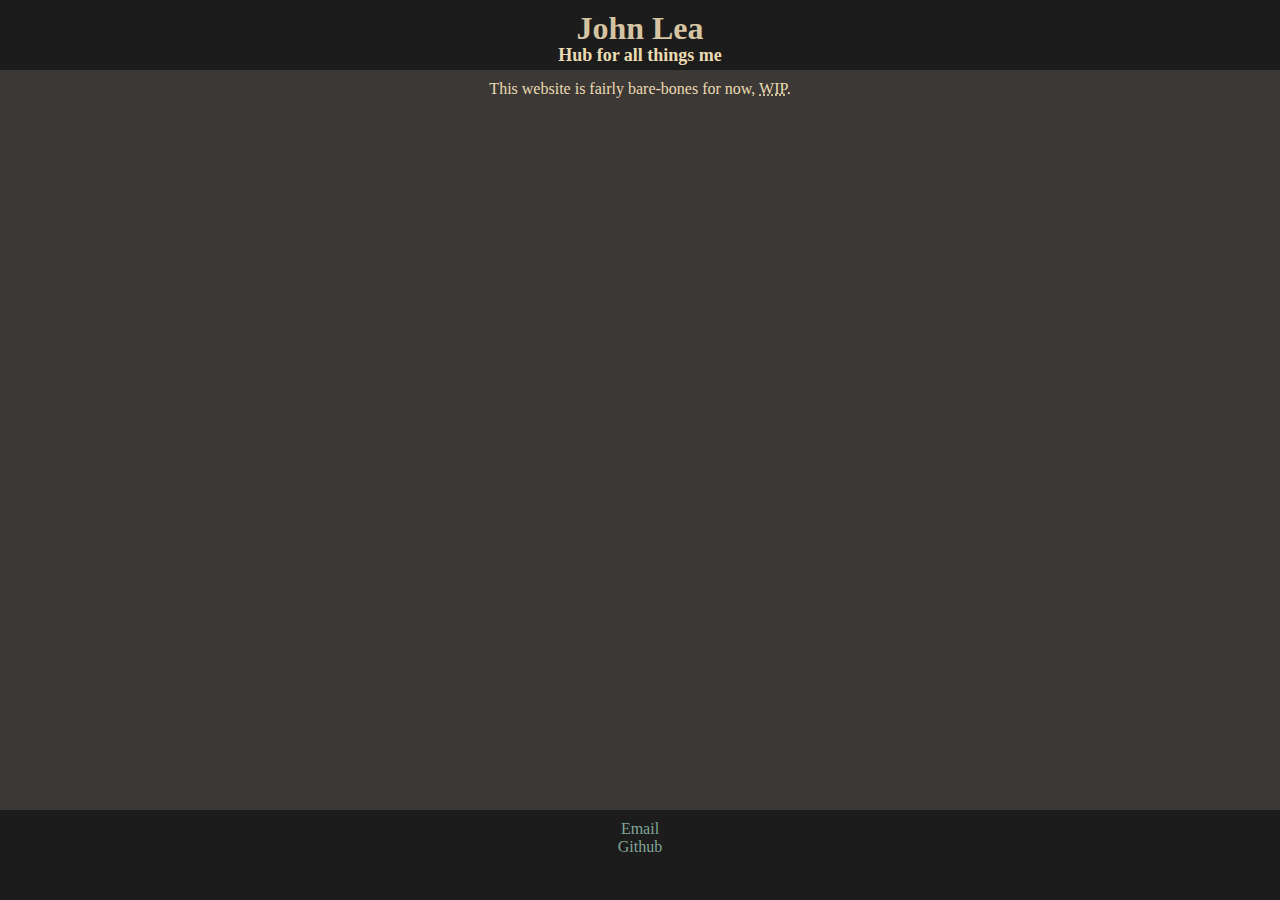
==== index.html @ 7f2fa4e1 "Added index html and css files" ====
<!DOCTYPE html>
<html lang="en-US">
  <head>
	<link rel='icon' href='favicon.ico' type='image/x-icon'/ >
	<link rel="stylesheet" href="style.css"/ >
  </head>
  <body>
	<!--<img class="banner" src="img/index/website-banner.jpg" alt="banner">-->
	<h1>
		<div class="title">
			John Lea
		</div>
		<br>
		<div class="title2">
			Hub for all things me
		</div>
	</h1>
	<!--<h2>Hub for all things me</h2> -->
		<p>
		This website is fairly bare-bones for now, <abbr title="Work In Progress">WIP</abbr>.
		</p>
		<footer>
			<a href="mailto:johnlea10197@gmail.com">Email</a> <br>
			<a href="https://www.github.com/JohnLea10197/" target="_blank">Github</a> 
		</footer>
  </body>
</html>
---- style.css ----
.title {
  padding-top: 10px;
  color: #d5c4a1;
  font-size: xx-large;
  position: absolute;
  left: 0;
  top: 0;
  width: 100%;
  text-align: center;
  background-color: #1c1c1c;
}

.title2 {
  color: #ebdbb2;
  font-size: large;
  position: absolute;
  left: 0;
  top: 45px;
  height: 25px;
  width: 100%;
  text-align: center;
  background-color: #1c1c1c;
}


body {
  background-color: #3c3836;
}

footer {
  color: #b8bb26;
  background-color: #1c1c1c;
  text-align: center;
  position: absolute;
  left: 0;
  bottom: 0;
  height: 80px;
  width: 100%;
  padding-top: 10px
}

p {
  color: #ebdbb2;
  text-align: center;
}

a:link {
  color: #83a598;
  background-color: transparent;
  text-decoration: none;
}

a:visited {
  color: #d3869b;
  background-color: transparent;
  text-decoration: none;
}

a:hover {
  color: #8ec07c;
  background-color: transparent;
  text-decoration: underline;
}

a:active {
  color: #fb4934;
  background-color: transparent;
  text-decoration: underline;
}
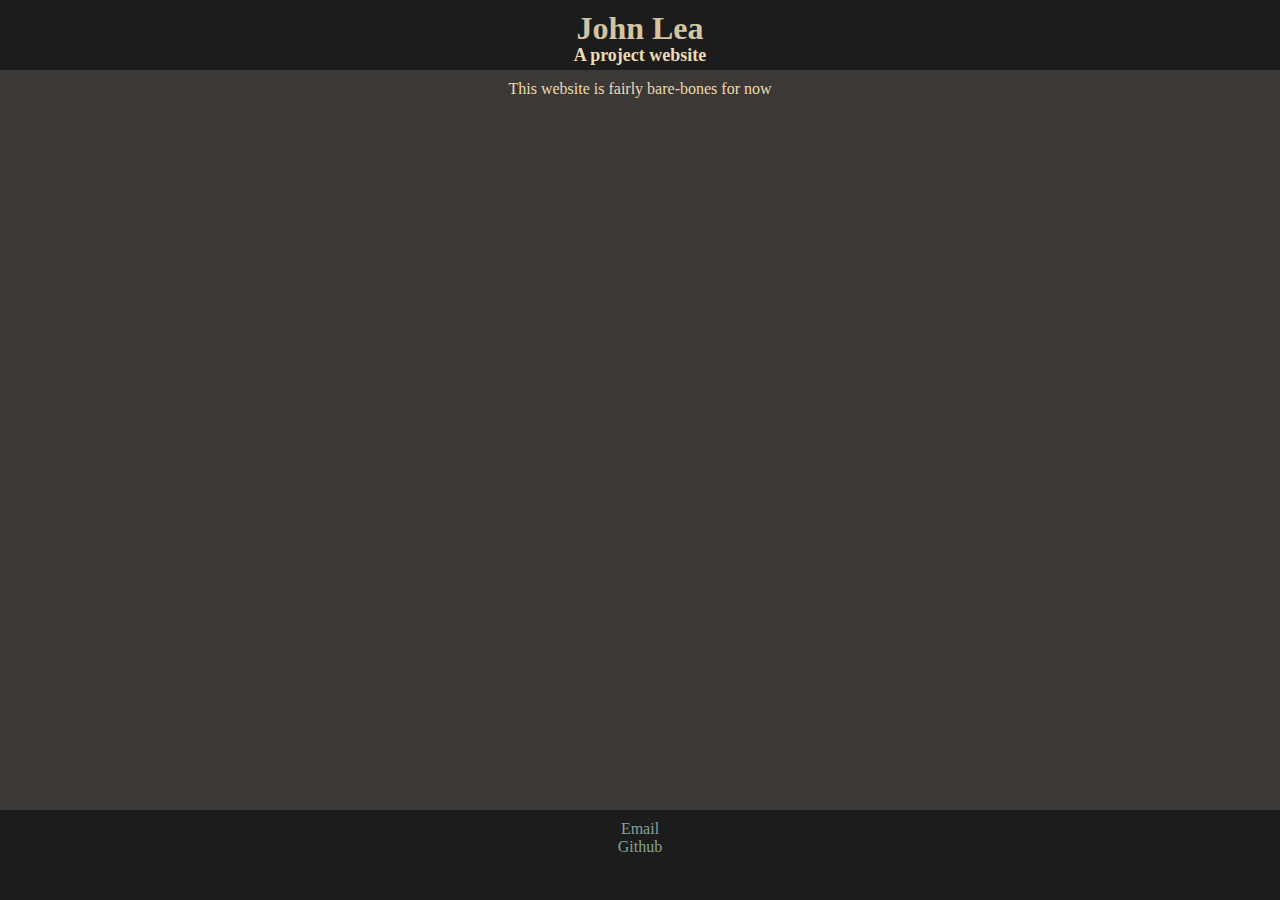
==== commit 0edca94a: "Changed title2 and first paragraph" ====
--- a/index.html
+++ b/index.html
@@ -12,12 +12,12 @@
 		</div>
 		<br>
 		<div class="title2">
-			Hub for all things me
+			A project website
 		</div>
 	</h1>
 	<!--<h2>Hub for all things me</h2> -->
 		<p>
-		This website is fairly bare-bones for now, <abbr title="Work In Progress">WIP</abbr>.
+		This website is fairly bare-bones for now 
 		</p>
 		<footer>
 			<a href="mailto:johnlea10197@gmail.com">Email</a> <br>
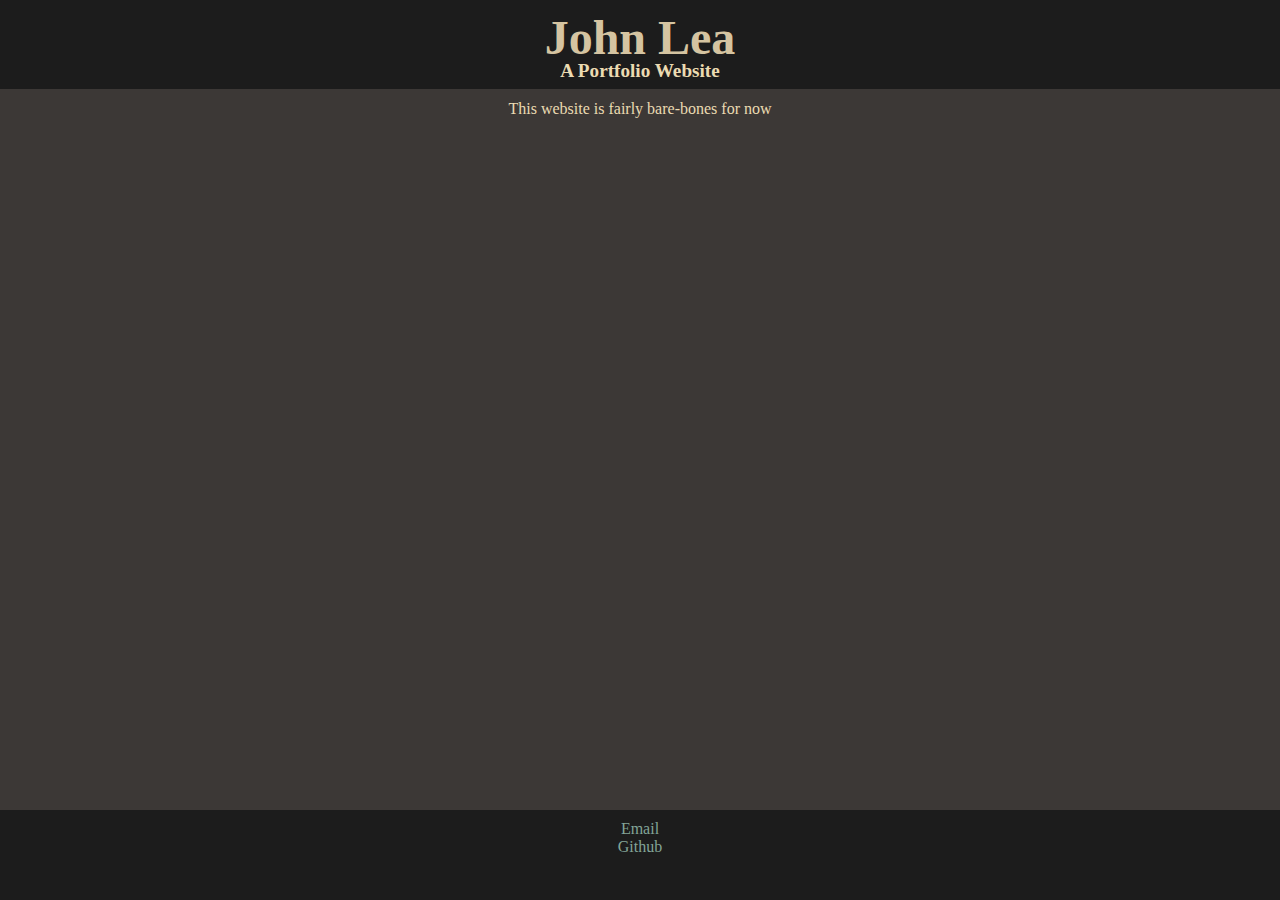
==== commit e365a7e1: "Streamlined CSS code, made site more readable on mobile." ====
--- a/index.html
+++ b/index.html
@@ -1,21 +1,21 @@
 <!DOCTYPE html>
 <html lang="en-US">
   <head>
+	<meta name="viewport" content="width=device-width, initial-scale=1.0">
 	<link rel='icon' href='favicon.ico' type='image/x-icon'/ >
 	<link rel="stylesheet" href="style.css"/ >
   </head>
   <body>
-	<!--<img class="banner" src="img/index/website-banner.jpg" alt="banner">-->
 	<h1>
 		<div class="title">
 			John Lea
 		</div>
 		<br>
 		<div class="title2">
-			A project website
+			A Portfolio Website
 		</div>
 	</h1>
-	<!--<h2>Hub for all things me</h2> -->
+		<div class="spacer"> </div>
 		<p>
 		This website is fairly bare-bones for now 
 		</p>
--- a/style.css
+++ b/style.css
@@ -1,30 +1,44 @@
-.title {
-  padding-top: 10px;
-  color: #d5c4a1;
-  font-size: xx-large;
-  position: absolute;
-  left: 0;
-  top: 0;
+:root {
+  font-size: 16px;
+}
+
+.title, .title2 {
   width: 100%;
   text-align: center;
   background-color: #1c1c1c;
 }
 
+.title {
+  padding-top: 10px;
+  color: #d5c4a1;
+  font-size: 3rem;
+  position: absolute;
+  left: 0;
+  top: 0;
+}
+
 .title2 {
   color: #ebdbb2;
-  font-size: large;
+  font-size: 1.2rem;
   position: absolute;
   left: 0;
-  top: 45px;
+  top: 3.75rem;
   height: 25px;
-  width: 100%;
-  text-align: center;
-  background-color: #1c1c1c;
+  padding-bottom: 0.25rem;
 }
 
 
 body {
   background-color: #3c3836;
+}
+
+.spacer {
+  padding-top: 0.25rem;
+}
+
+p {
+  color: #ebdbb2;
+  text-align: center;
 }
 
 footer {
@@ -37,11 +51,6 @@
   height: 80px;
   width: 100%;
   padding-top: 10px
-}
-
-p {
-  color: #ebdbb2;
-  text-align: center;
 }
 
 a:link {
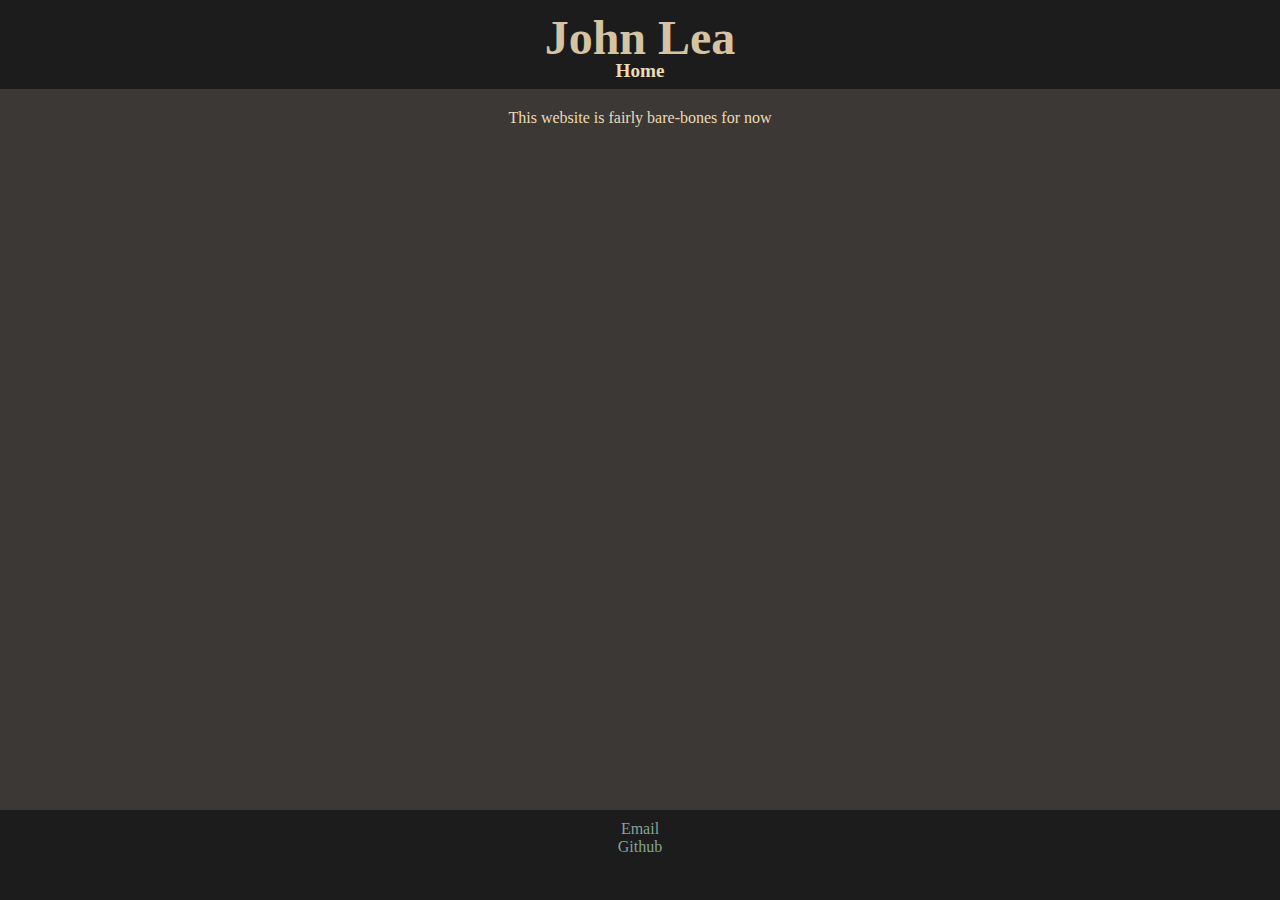
==== commit 17bd5664: "Header and footer templates, header template has customizable sub-header text. Cleaned up the code." ====
--- a/index.html
+++ b/index.html
@@ -4,24 +4,14 @@
 	<meta name="viewport" content="width=device-width, initial-scale=1.0">
 	<link rel='icon' href='favicon.ico' type='image/x-icon'/ >
 	<link rel="stylesheet" href="style.css"/ >
+	<title> Home </title>
   </head>
   <body>
-	<h1>
-		<div class="title">
-			John Lea
-		</div>
-		<br>
-		<div class="title2">
-			A Portfolio Website
-		</div>
-	</h1>
-		<div class="spacer"> </div>
+	<input id="pageType" type="text" value="Home"/>
+	<script src="includes/js/header.js"></script>
 		<p>
 		This website is fairly bare-bones for now 
 		</p>
-		<footer>
-			<a href="mailto:johnlea10197@gmail.com">Email</a> <br>
-			<a href="https://www.github.com/JohnLea10197/" target="_blank">Github</a> 
-		</footer>
+	<script src="includes/js/footer.js"></script>
   </body>
 </html>
--- a/style.css
+++ b/style.css
@@ -27,13 +27,8 @@
   padding-bottom: 0.25rem;
 }
 
-
 body {
   background-color: #3c3836;
-}
-
-.spacer {
-  padding-top: 0.25rem;
 }
 
 p {
@@ -76,4 +71,3 @@
   background-color: transparent;
   text-decoration: underline;
 }
-
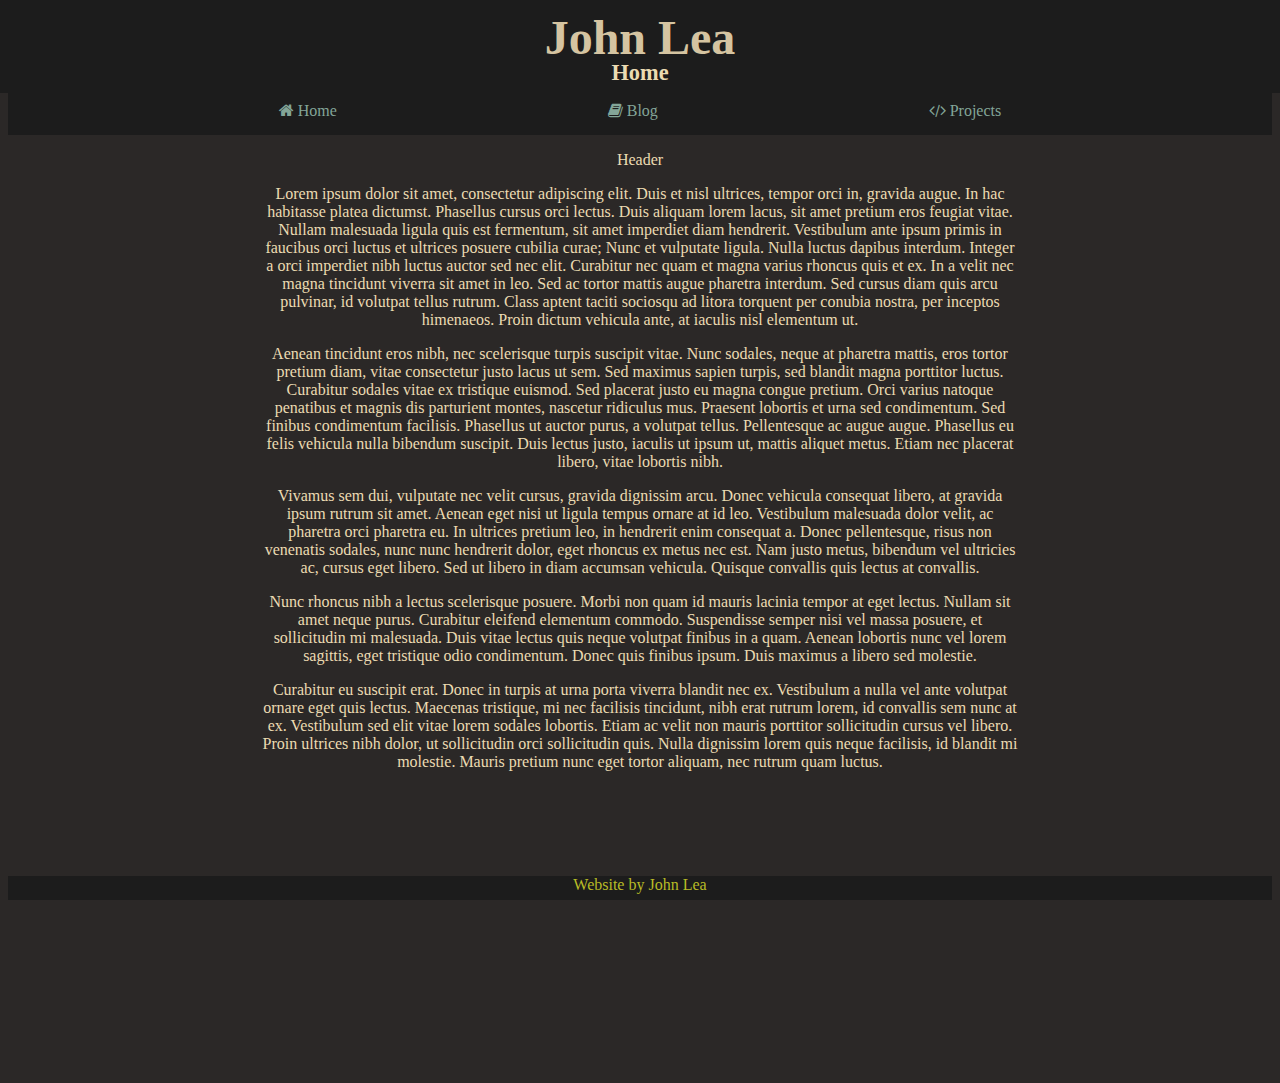
==== commit 791208e6: "Added nav bar, simplified footer, added lipsum text" ====
--- a/index.html
+++ b/index.html
@@ -2,16 +2,52 @@
 <html lang="en-US">
   <head>
 	<meta name="viewport" content="width=device-width, initial-scale=1.0">
-	<link rel='icon' href='favicon.ico' type='image/x-icon'/ >
+	<script src="includes/js/fontawesome.js"></script>
+	<link rel="stylesheet" href="https://cdnjs.cloudflare.com/ajax/libs/font-awesome/4.7.0/css/font-awesome.min.css">
+	<link rel="icon" href="favicon.ico" type="image/x-icon"/ >
 	<link rel="stylesheet" href="style.css"/ >
 	<title> Home </title>
   </head>
   <body>
 	<input id="pageType" type="text" value="Home"/>
-	<script src="includes/js/header.js"></script>
-		<p>
-		This website is fairly bare-bones for now 
-		</p>
+	  <div class="wrapper">
+		<script src="includes/js/header.js"></script>
+		  <div class="nav">
+			<div class="nav-placeholder">
+			</div>
+			<div class="home-link">
+			  <a href="index.html"><i class="fa fa-home"></i> Home</a>
+			</div>
+			<div class="blog-link">
+			  <a href="blog/blog-index.html"><i class="fa fa-book"></i> Blog</a>
+			</div>
+			<div class="projects-link">
+			  <a href="projects/projects-index.html"><i class="fa fa-code"></i> Projects</a>
+			</div>
+		  </div>
+		  <div class="content">
+			<div class="P-Header">
+			  <p>
+				Header
+			  </p>
+			</div>
+			<p>
+			  Lorem ipsum dolor sit amet, consectetur adipiscing elit. Duis et nisl ultrices, tempor orci in, gravida augue. In hac habitasse platea dictumst. Phasellus cursus orci lectus. Duis aliquam lorem lacus, sit amet pretium eros feugiat vitae. Nullam malesuada ligula quis est fermentum, sit amet imperdiet diam hendrerit. Vestibulum ante ipsum primis in faucibus orci luctus et ultrices posuere cubilia curae; Nunc et vulputate ligula. Nulla luctus dapibus interdum. Integer a orci imperdiet nibh luctus auctor sed nec elit. Curabitur nec quam et magna varius rhoncus quis et ex. In a velit nec magna tincidunt viverra sit amet in leo. Sed ac tortor mattis augue pharetra interdum. Sed cursus diam quis arcu pulvinar, id volutpat tellus rutrum. Class aptent taciti sociosqu ad litora torquent per conubia nostra, per inceptos himenaeos. Proin dictum vehicula ante, at iaculis nisl elementum ut.
+			</p>
+			<p>
+			  Aenean tincidunt eros nibh, nec scelerisque turpis suscipit vitae. Nunc sodales, neque at pharetra mattis, eros tortor pretium diam, vitae consectetur justo lacus ut sem. Sed maximus sapien turpis, sed blandit magna porttitor luctus. Curabitur sodales vitae ex tristique euismod. Sed placerat justo eu magna congue pretium. Orci varius natoque penatibus et magnis dis parturient montes, nascetur ridiculus mus. Praesent lobortis et urna sed condimentum. Sed finibus condimentum facilisis. Phasellus ut auctor purus, a volutpat tellus. Pellentesque ac augue augue. Phasellus eu felis vehicula nulla bibendum suscipit. Duis lectus justo, iaculis ut ipsum ut, mattis aliquet metus. Etiam nec placerat libero, vitae lobortis nibh.
+			</p>
+			<p>
+			  Vivamus sem dui, vulputate nec velit cursus, gravida dignissim arcu. Donec vehicula consequat libero, at gravida ipsum rutrum sit amet. Aenean eget nisi ut ligula tempus ornare at id leo. Vestibulum malesuada dolor velit, ac pharetra orci pharetra eu. In ultrices pretium leo, in hendrerit enim consequat a. Donec pellentesque, risus non venenatis sodales, nunc nunc hendrerit dolor, eget rhoncus ex metus nec est. Nam justo metus, bibendum vel ultricies ac, cursus eget libero. Sed ut libero in diam accumsan vehicula. Quisque convallis quis lectus at convallis.
+			</p>
+			<p>
+			  Nunc rhoncus nibh a lectus scelerisque posuere. Morbi non quam id mauris lacinia tempor at eget lectus. Nullam sit amet neque purus. Curabitur eleifend elementum commodo. Suspendisse semper nisi vel massa posuere, et sollicitudin mi malesuada. Duis vitae lectus quis neque volutpat finibus in a quam. Aenean lobortis nunc vel lorem sagittis, eget tristique odio condimentum. Donec quis finibus ipsum. Duis maximus a libero sed molestie.
+			</p>
+			<p>
+			  Curabitur eu suscipit erat. Donec in turpis at urna porta viverra blandit nec ex. Vestibulum a nulla vel ante volutpat ornare eget quis lectus. Maecenas tristique, mi nec facilisis tincidunt, nibh erat rutrum lorem, id convallis sem nunc at ex. Vestibulum sed elit vitae lorem sodales lobortis. Etiam ac velit non mauris porttitor sollicitudin cursus vel libero. Proin ultrices nibh dolor, ut sollicitudin orci sollicitudin quis. Nulla dignissim lorem quis neque facilisis, id blandit mi molestie. Mauris pretium nunc eget tortor aliquam, nec rutrum quam luctus.
+			</p>
+	  </div>
 	<script src="includes/js/footer.js"></script>
+	</div>
   </body>
 </html>
--- a/style.css
+++ b/style.css
@@ -1,11 +1,23 @@
 :root {
   font-size: 16px;
 }
+
+h1 {
+    display: block;
+    font-size: 1.4rem;
+    margin-block-start: 0;
+    margin-block-end: 2rem;
+    margin-inline-start: 0px;
+    margin-inline-end: 0px;
+    font-weight: bold;
+}
+
 
 .title, .title2 {
   width: 100%;
   text-align: center;
   background-color: #1c1c1c;
+  z-index: 1;
 }
 
 .title {
@@ -19,33 +31,68 @@
 
 .title2 {
   color: #ebdbb2;
-  font-size: 1.2rem;
+  font-size: 1.4rem;
   position: absolute;
   left: 0;
   top: 3.75rem;
   height: 25px;
-  padding-bottom: 0.25rem;
+  padding-bottom: 0.5rem;
+}
+
+.nav, .P-Header, p {
+  overflow: visible;
+}
+
+.nav {
+  display: flex;
+  flex-direction: row;
+  justify-content: center;
+  align-items: center;
+  position: -webkit-sticky;
+  position: sticky;
+  top: 0;
+  left: 0;
+  width: 100%;
+  height: 3rem;
+  background-color: #1c1c1c;
+  z-index: 5;
+}
+
+.content {
+  height: 100vh;
+}
+
+.blog-link, .home-link, .projects-link, .nav-placeholder {
+  flex-grow: 1;
+}
+
+.P-Header {
+  text-align: center;
+  font-size: 2rem;
 }
 
 body {
-  background-color: #3c3836;
+  background-color: #2b2827;
 }
 
 p {
   color: #ebdbb2;
   text-align: center;
+  font-size: 1rem;
+  margin-left: 20%;
+  margin-right: 20%;
 }
 
 footer {
   color: #b8bb26;
   background-color: #1c1c1c;
+  overflow: visible;
   text-align: center;
-  position: absolute;
+  position: sticky;
   left: 0;
   bottom: 0;
-  height: 80px;
+  height: 1.5rem;
   width: 100%;
-  padding-top: 10px
 }
 
 a:link {
